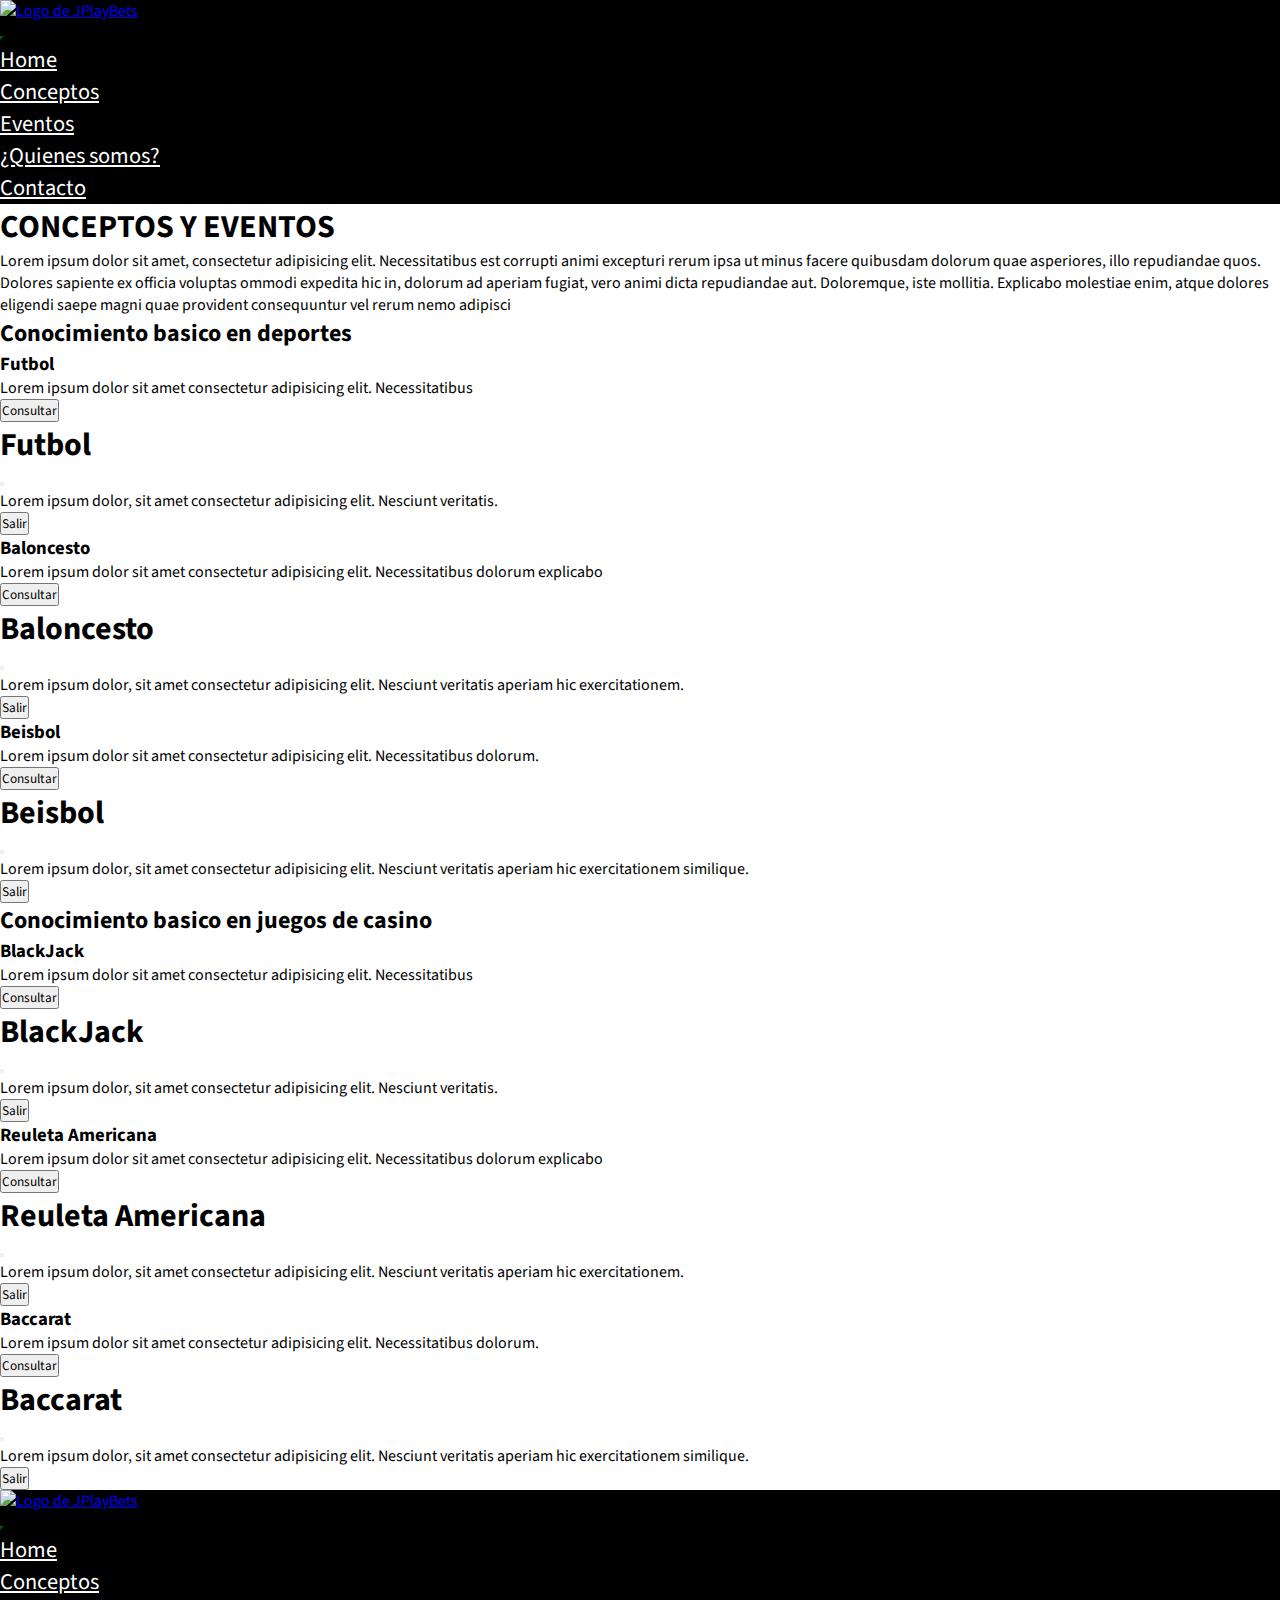
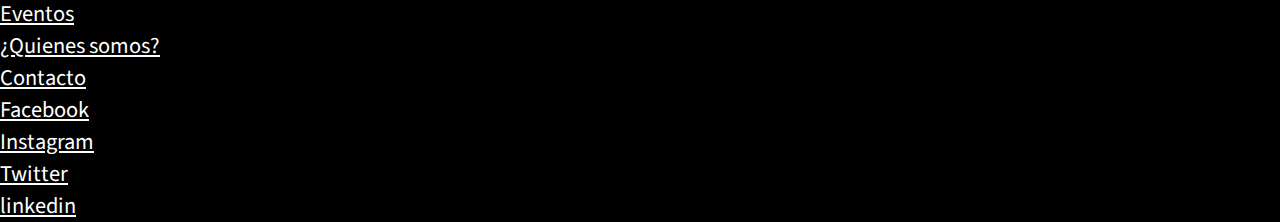
==== pages/conceptos_y_eventos.html @ e2687a81 "renombre conceptos (conceptos y eventos)" ====
<!DOCTYPE html>
<html lang="en">
    <head>
        <meta charset="UTF-8">
        <meta http-equiv="X-UA-Compatible" content="IE=edge">
        <meta name="viewport" content="width=device-width, initial-scale=1.0">
        <title>JPlayBets.co</title>
        <link rel="preconnect" href="https://fonts.googleapis.com">
        <link rel="preconnect" href="https://fonts.gstatic.com" crossorigin>
        <link href="https://fonts.googleapis.com/css2?family=Roboto:ital,wght@1,300&family=Source+Sans+Pro:ital@1&display=swap" rel="stylesheet">
        <script src="https://kit.fontawesome.com/f95e17dc74.js" crossorigin="anonymous"></script>
        <link rel="icon" type="img/png" sizes="32*32" href="/img/favicon.png">

        <!--BOOTSRAP-->
        <!-- CSS only -->
        <link href="https://cdn.jsdelivr.net/npm/bootstrap@5.2.2/dist/css/bootstrap.min.css" rel="stylesheet" integrity="sha384-Zenh87qX5JnK2Jl0vWa8Ck2rdkQ2Bzep5IDxbcnCeuOxjzrPF/et3URy9Bv1WTRi" crossorigin="anonymous">

        <!--CSS MAIN-->
        <link rel="stylesheet" href="../css/estilos.css">
    </head>
    <body>

        <header class="site_header">
            <nav class="navbar navbar-expand-lg">
                <div class="container-fluid">
                    <div class="div_header">
                        <a href="../index.html">
                        <img class="logo_header w-100 h-100" src="../img/logotipo.png" alt="Logo de JPlayBets">
                        </a>
                    </div>
                    <button class="navbar-toggler" type="button" data-bs-toggle="collapse" data-bs-target="#navbarNav" aria-controls="navbarNav" aria-expanded="false" aria-label="Toggle navigation">
                        <span class="navbar-toggler-icon"></span>
                    </button>
                    <div class="collapse navbar-collapse menu_header" id="navbarNav">
                        <ul class="navbar-nav submenu_header ms-auto">
                            <li class="nav-item option_header">
                                <a class="nav-link item_header" href="../index.html" target="">Home</a>
                            </li>
                            <li class="nav-item option_header">
                                <a class="nav-link item_header" href="./conceptos.html" target="">Conceptos</a>
                            </li>
                            <li class="nav-item option_header">
                                <a class="nav-link item_header" href="./eventos.html" target="">Eventos</a>
                            </li>
                            <li class="nav-item option_header">
                                <a class="nav-link item_header" href="./quienes_somos.html" target="">¿Quienes somos?</a>
                            </li >
                            <li class="nav-item option_header">
                                <a class="nav-link item_header" href="./contacto.html" target="">Contacto</a>
                            </li>
                        </ul>
                    </div>
                </div>
            </nav>
        </header>

        <main class="container_conceptos_main">
            <div class="content_tittle_conceptos">
                    <h1 class="tittle_conceptos_main">CONCEPTOS Y EVENTOS</h1>
                    <p class="content_p_main">
                        Lorem ipsum dolor sit amet, consectetur adipisicing elit. Necessitatibus est corrupti animi excepturi rerum ipsa ut minus facere quibusdam dolorum quae asperiores, illo repudiandae quos. Dolores sapiente ex officia voluptas ommodi expedita hic in, dolorum ad aperiam fugiat, vero animi dicta repudiandae aut. Doloremque, iste mollitia. Explicabo molestiae enim, atque dolores eligendi saepe magni quae provident consequuntur vel rerum nemo adipisci 
                    </p>
            </div>
            <div class="content_main">
                <section class="container_main">
                    <h2 class="mb-50 mt-50 tittle_eventos">Conocimiento basico en deportes</h2>
                    <article class="row article_main">
                            <div class="col-lg-4 col-md-12 col-sm-12">
                                <div class="card">
                                    <div class="card-details">
                                        <h3 class="text-tittle">Futbol</h3>
                                        <p class="text-body info_deporte">Lorem ipsum dolor sit amet consectetur adipisicing elit. Necessitatibus</p>
                                        <!-- Button trigger modal -->
                                        <button type="button" class="btn btn-danger card-button" data-bs-toggle="modal" data-bs-target="#staticBackdrop">Consultar</button>
                                    </div>
                                        <!-- Modal -->
                                    <div class="modal fade" id="staticBackdrop" data-bs-backdrop="static" data-bs-keyboard="false" tabindex="-1" aria-labelledby="staticBackdropLabel" aria-hidden="true">
                                        <div class="modal-dialog">
                                        <div class="modal-content">
                                            <div class="modal-header">
                                            <h1 class="modal-title fs-5" id="staticBackdropLabel">Futbol</h1>
                                            <button type="button" class="btn-close" data-bs-dismiss="modal" aria-label="Close"></button>
                                            </div>
                                            <div class="modal-body">
                                            <p>Lorem ipsum dolor, sit amet consectetur adipisicing elit. Nesciunt veritatis.</p>
                                            </div>
                                            <div class="modal-footer">
                                            <button type="button" class="btn btn-secondary" data-bs-dismiss="modal">Salir</button>
                                            </div>
                                        </div>
                                        </div>
                                    </div>
                                </div>
                            </div>
                            <div class="col-lg-4 col-md-6 col-sm-12">
                                <div class="card">
                                    <div class="card-details">
                                        <h3 class="text-tittle">Baloncesto</h3>
                                        <p class="text-body">Lorem ipsum dolor sit amet consectetur adipisicing elit. Necessitatibus dolorum explicabo</p>
                                        <!-- Button trigger modal -->
                                        <button type="button" class="btn btn-danger card-button" data-bs-toggle="modal" data-bs-target="#staticBackdrop">Consultar</button>
                                    </div>
                                        <!-- Modal -->
                                    <div class="modal fade" id="staticBackdrop" data-bs-backdrop="static" data-bs-keyboard="false" tabindex="-1" aria-labelledby="staticBackdropLabel" aria-hidden="true">
                                        <div class="modal-dialog">
                                        <div class="modal-content">
                                            <div class="modal-header">
                                            <h1 class="modal-title fs-5" id="staticBackdropLabel">Baloncesto</h1>
                                            <button type="button" class="btn-close" data-bs-dismiss="modal" aria-label="Close"></button>
                                            </div>
                                            <div class="modal-body">
                                            <p>Lorem ipsum dolor, sit amet consectetur adipisicing elit. Nesciunt veritatis aperiam hic exercitationem.</p>
                                            </div>
                                            <div class="modal-footer">
                                            <button type="button" class="btn btn-secondary" data-bs-dismiss="modal">Salir</button>
                                            </div>
                                        </div>
                                        </div>
                                    </div>
                                </div>
                            </div>
                            <div class="col-lg-4 col-md-6 col-sm-12">
                                <div class="card">
                                    <div class="card-details">
                                        <h3 class="text-tittle">Beisbol</h3>
                                        <p class="text-body">Lorem ipsum dolor sit amet consectetur adipisicing elit. Necessitatibus dolorum.</p>
                                        <!-- Button trigger modal -->
                                        <button type="button" class="btn btn-danger card-button" data-bs-toggle="modal" data-bs-target="#staticBackdrop">Consultar</button>
                                    </div>
                                        <!-- Modal -->
                                    <div class="modal fade" id="staticBackdrop" data-bs-backdrop="static" data-bs-keyboard="false" tabindex="-1" aria-labelledby="staticBackdropLabel" aria-hidden="true">
                                        <div class="modal-dialog">
                                        <div class="modal-content">
                                            <div class="modal-header">
                                            <h1 class="modal-title fs-5" id="staticBackdropLabel">Beisbol</h1>
                                            <button type="button" class="btn-close" data-bs-dismiss="modal" aria-label="Close"></button>
                                            </div>
                                            <div class="modal-body">
                                            <p>Lorem ipsum dolor, sit amet consectetur adipisicing elit. Nesciunt veritatis aperiam hic exercitationem similique.</p>
                                            </div>
                                            <div class="modal-footer">
                                            <button type="button" class="btn btn-secondary" data-bs-dismiss="modal">Salir</button>
                                            </div>
                                        </div>
                                        </div>
                                    </div>
                                </div>
                            </div>
                    </article>
                </section>
                <section class="container_main">
                    <h2 class="mb-50 mt-50 tittle_eventos">Conocimiento basico en juegos de casino</h2>
                    <article class="row article_main">
                        <div class="col-lg-4 col-md-12 col-sm-12">
                            <div class="card">
                                <div class="card-details">
                                    <h3 class="text-tittle">BlackJack</h3>
                                    <p class="text-body info_deporte">Lorem ipsum dolor sit amet consectetur adipisicing elit. Necessitatibus</p>
                                    <!-- Button trigger modal -->
                                    <button type="button" class="btn btn-danger card-button" data-bs-toggle="modal" data-bs-target="#staticBackdrop">Consultar</button>
                                </div>
                                    <!-- Modal -->
                                <div class="modal fade" id="staticBackdrop" data-bs-backdrop="static" data-bs-keyboard="false" tabindex="-1" aria-labelledby="staticBackdropLabel" aria-hidden="true">
                                    <div class="modal-dialog">
                                    <div class="modal-content">
                                        <div class="modal-header">
                                        <h1 class="modal-title fs-5" id="staticBackdropLabel">BlackJack</h1>
                                        <button type="button" class="btn-close" data-bs-dismiss="modal" aria-label="Close"></button>
                                        </div>
                                        <div class="modal-body">
                                        <p>Lorem ipsum dolor, sit amet consectetur adipisicing elit. Nesciunt veritatis.</p>
                                        </div>
                                        <div class="modal-footer">
                                        <button type="button" class="btn btn-secondary" data-bs-dismiss="modal">Salir</button>
                                        </div>
                                    </div>
                                    </div>
                                </div>
                            </div>
                        </div>
                        <div class="col-lg-4 col-md-6 col-sm-12">
                            <div class="card">
                                <div class="card-details">
                                    <h3 class="text-tittle">Reuleta Americana</h3>
                                    <p class="text-body">Lorem ipsum dolor sit amet consectetur adipisicing elit. Necessitatibus dolorum explicabo</p>
                                    <!-- Button trigger modal -->
                                    <button type="button" class="btn btn-danger card-button" data-bs-toggle="modal" data-bs-target="#staticBackdrop">Consultar</button>
                                </div>
                                    <!-- Modal -->
                                <div class="modal fade" id="staticBackdrop" data-bs-backdrop="static" data-bs-keyboard="false" tabindex="-1" aria-labelledby="staticBackdropLabel" aria-hidden="true">
                                    <div class="modal-dialog">
                                    <div class="modal-content">
                                        <div class="modal-header">
                                        <h1 class="modal-title fs-5" id="staticBackdropLabel">Reuleta Americana</h1>
                                        <button type="button" class="btn-close" data-bs-dismiss="modal" aria-label="Close"></button>
                                        </div>
                                        <div class="modal-body">
                                        <p>Lorem ipsum dolor, sit amet consectetur adipisicing elit. Nesciunt veritatis aperiam hic exercitationem.</p>
                                        </div>
                                        <div class="modal-footer">
                                        <button type="button" class="btn btn-secondary" data-bs-dismiss="modal">Salir</button>
                                        </div>
                                    </div>
                                    </div>
                                </div>
                            </div>
                        </div>
                        <div class="col-lg-4 col-md-6 col-sm-12">
                            <div class="card">
                                <div class="card-details">
                                    <h3 class="text-tittle">Baccarat</h3>
                                    <p class="text-body">Lorem ipsum dolor sit amet consectetur adipisicing elit. Necessitatibus dolorum.</p>
                                    <!-- Button trigger modal -->
                                    <button type="button" class="btn btn-danger card-button" data-bs-toggle="modal" data-bs-target="#staticBackdrop">Consultar</button>
                                </div>
                                    <!-- Modal -->
                                <div class="modal fade" id="staticBackdrop" data-bs-backdrop="static" data-bs-keyboard="false" tabindex="-1" aria-labelledby="staticBackdropLabel" aria-hidden="true">
                                    <div class="modal-dialog">
                                    <div class="modal-content">
                                        <div class="modal-header">
                                        <h1 class="modal-title fs-5" id="staticBackdropLabel">Baccarat</h1>
                                        <button type="button" class="btn-close" data-bs-dismiss="modal" aria-label="Close"></button>
                                        </div>
                                        <div class="modal-body">
                                        <p>Lorem ipsum dolor, sit amet consectetur adipisicing elit. Nesciunt veritatis aperiam hic exercitationem similique.</p>
                                        </div>
                                        <div class="modal-footer">
                                        <button type="button" class="btn btn-secondary" data-bs-dismiss="modal">Salir</button>
                                        </div>
                                    </div>
                                    </div>
                                </div>
                            </div>
                        </div>
                    </article>
                </section>
            </div>
        </main>

        <footer class="footer_site">
            <nav class="navbar navbar-expand-lg">
                <div class="container-fluid">
                    <div class="div_header">
                        <a href="index.html">
                        <img class="logo_header w-100 h-100" src="../img/logotipo.png" alt="Logo de JPlayBets">
                        </a>
                    </div>
                    <button class="navbar-toggler" type="button" data-bs-toggle="collapse" data-bs-target="#navbarNav" aria-controls="navbarNav" aria-expanded="false" aria-label="Toggle navigation">
                        <span class="navbar-toggler-icon"></span>
                    </button>
                    <div class="collapse navbar-collapse menu_footer" id="navbarNav">
                        <ul class="navbar-nav submenu_footer ms-auto">
                            <li class="nav-item option_footer">
                                <a class="nav-link item_footer" href="/index.html" target="_blank">Home</a>
                            </li>
                            <li class="nav-item option_footer">
                                <a class="nav-link item_footer" href="./pages/conceptos.html" target="_blank">Conceptos</a>
                            </li>
                            <li class="nav-item option_footer">
                                <a class="nav-link item_footer" href="./pages/eventos.html" target="_blank">Eventos</a>
                            </li>
                            <li class="nav-item option_footer">
                                <a class="nav-link item_footer" href="./pages/quienes_somos.html" target="_blank">¿Quienes somos?</a>
                            </li >
                            <li class="nav-item option_footer">
                                <a class="nav-link item_footer" href="./pages/contacto.html" target="_blank">Contacto</a>
                            </li>
                        </ul>
                    </div>
                    <div class="collapse navbar-collapse menu_footer" id="navbarNav">
                        <ul class="navbar-nav submenu_footer ms-auto">
                            <li class="nav-item option_footer">
                                <a class="item_footer" href="https://es-la.facebook.com/" target="_blank"><i class="fa-brands fa-square-facebook"></i>Facebook</a>
                            </li>
                            <li class="nav-item option_footer">
                                <a class="item_footer" href="https://www.instagram.com/" target="_blank"><i class="fa-brands fa-square-instagram"></i>Instagram</a>
                            </li>
                            <li class="nav-item option_footer">
                                <a class="item_footer" href="https://twitter.com/" target="_blank"><i class="fa-brands fa-square-twitter"></i>Twitter</a>
                            </li>
                            <li class="nav-item option_footer">
                                <a class="item_footer" href="https://www.linkedin.com/" target="_blank"><i class="fa-brands fa-linkedin"></i>linkedin</a></li>
                            </li >
                        </ul>
                    </div>
                </div>
            </nav>
        </footer>
        <!-- BOOTSRAP JS -->
        <script src="https://cdn.jsdelivr.net/npm/bootstrap@5.2.2/dist/js/bootstrap.bundle.min.js" integrity="sha384-OERcA2EqjJCMA+/3y+gxIOqMEjwtxJY7qPCqsdltbNJuaOe923+mo//f6V8Qbsw3" crossorigin="anonymous"></script>
    </body>
</html>
---- css/estilos.css ----
* {
  margin: 0;
  padding: 0;
  font-family: "Source Sans Pro", sans-serif;
}

html {
  overflow-x: hidden;
}

.site_header {
  background-color: #000000;
  width: 100%;
}
.site_header .logo_header {
  display: flex;
  height: 50%;
}
.site_header .item_header {
  color: white;
  margin-right: 20px;
  font-size: 140%;
}
.site_header .menu_header .option_header:hover .item_header {
  background-color: rgba(12, 206, 5, 0.904);
  border-radius: 5px;
  color: black;
}
.site_header .navbar-toggler {
  background-color: rgb(2, 90, 2);
  border-color: rgb(2, 90, 2);
}

#main_home {
  background-color: #000000;
  justify-items: auto;
  display: flex;
  justify-items: center;
}
#main_home .container_home {
  height: 100vh;
  width: 50%;
}
#main_home .container_home h1 {
  font-size: 60px;
  text-align: center;
  margin-top: 50px;
  color: rgb(2, 90, 2);
}
#main_home .container_home .admiracion_h1 {
  color: red;
}
#main_home .container_home p {
  color: rgb(255, 255, 255);
  margin: 50px 50px;
  text-align: justify;
  font-size: 20px;
  font-family: "Source Sans Pro", sans-serif;
}
#main_home .container_home a {
  text-decoration: none;
  border-radius: 20px;
  border: 2px solid rgba(12, 206, 5, 0.904);
  padding: 30px;
  color: rgb(255, 255, 255);
  display: inline-block;
  margin-top: 50px;
}
#main_home .container_home .botton_home {
  text-align: center;
}
#main_home .container_img_home {
  width: 100vh;
  max-width: 1000px;
  min-width: 320px;
}
#main_home .container_img_home .img_home {
  display: flex;
  width: 100%;
  margin-top: 50px;
  margin-right: 50px;
}

.footer_site {
  background-color: #000000;
  width: 100%;
}
.footer_site .logo_header {
  display: flex;
  height: 50%;
}
.footer_site .item_footer {
  color: white;
  margin-right: 20px;
  font-size: 140%;
}
.footer_site .menu_footer .option_footer:hover .item_footer {
  background-color: rgba(12, 206, 5, 0.904);
  border-radius: 5px;
  color: black;
}
.footer_site .navbar-toggler {
  background-color: rgb(2, 90, 2);
  border-color: rgb(2, 90, 2);
}

* {
  margin: 0;
  padding: 0;
  font-family: "Source Sans Pro", sans-serif;
}

.site_header {
  background-color: #000000;
  width: 100%;
}
.site_header .logo_header {
  display: flex;
  height: 50%;
}
.site_header .item_header {
  color: white;
  margin-right: 20px;
  font-size: 140%;
}
.site_header .menu_header .option_header:hover .item_header {
  background-color: rgba(12, 206, 5, 0.904);
  border-radius: 5px;
  color: black;
}
.site_header .navbar-toggler {
  background-color: rgb(2, 90, 2);
  border-color: rgb(2, 90, 2);
}

.footer_site {
  background-color: #000000;
  width: 100%;
}
.footer_site .logo_header {
  display: flex;
  height: 50%;
}
.footer_site .item_footer {
  color: white;
  margin-right: 20px;
  font-size: 140%;
}
.footer_site .menu_footer .option_footer:hover .item_footer {
  background-color: rgba(12, 206, 5, 0.904);
  border-radius: 5px;
  color: black;
}
.footer_site .navbar-toggler {
  background-color: rgb(2, 90, 2);
  border-color: rgb(2, 90, 2);
}

/*# sourceMappingURL=estilos.css.map */
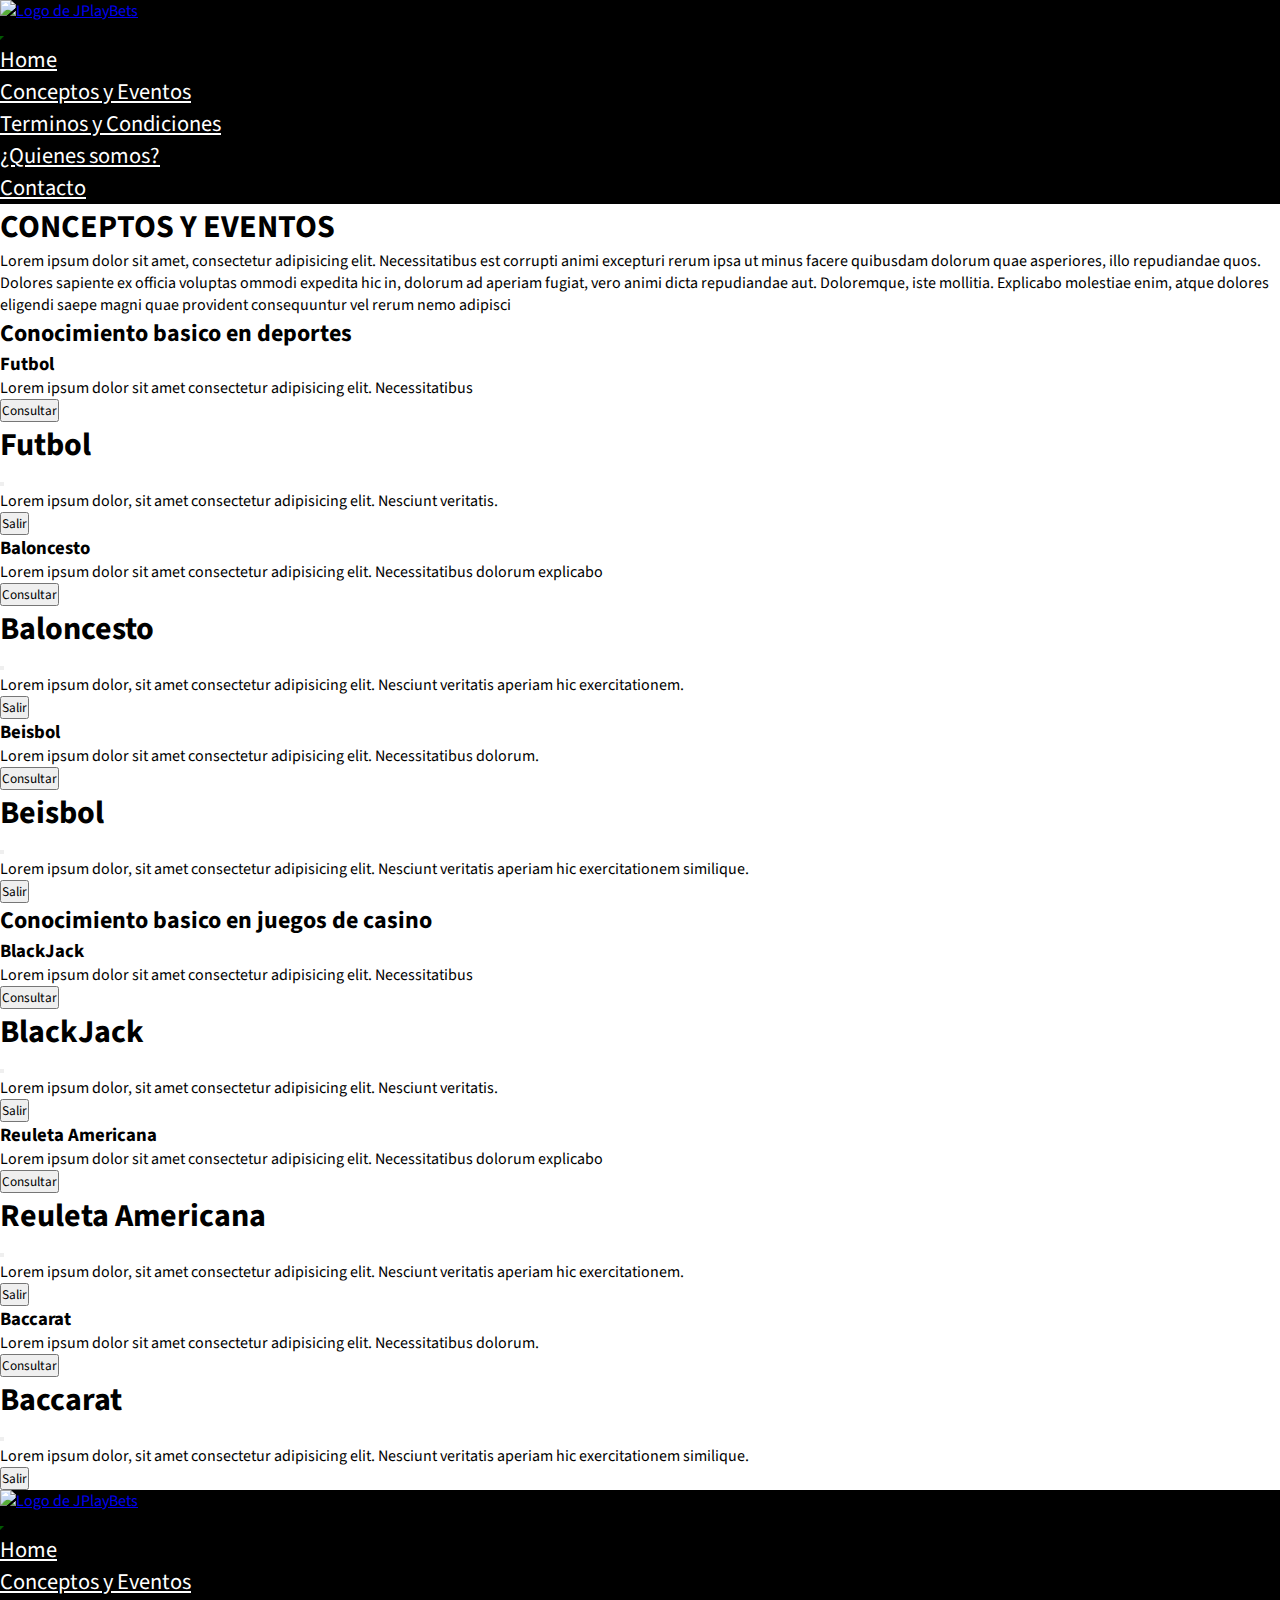
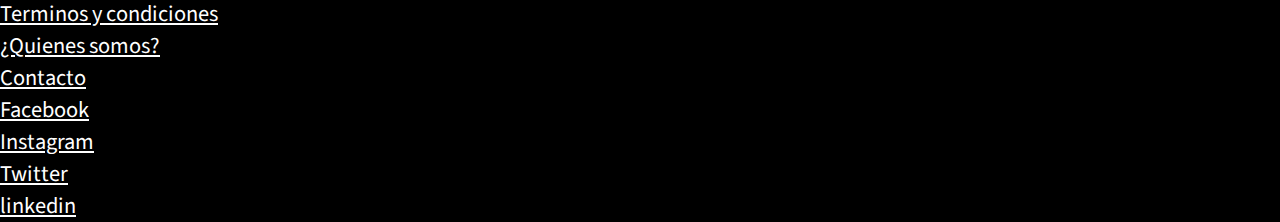
==== commit 0165d07f: "enrutamiento final de paginas" ====
--- a/pages/conceptos_y_eventos.html
+++ b/pages/conceptos_y_eventos.html
@@ -37,10 +37,10 @@
                                 <a class="nav-link item_header" href="../index.html" target="">Home</a>
                             </li>
                             <li class="nav-item option_header">
-                                <a class="nav-link item_header" href="./conceptos.html" target="">Conceptos</a>
-                            </li>
-                            <li class="nav-item option_header">
-                                <a class="nav-link item_header" href="./eventos.html" target="">Eventos</a>
+                                <a class="nav-link item_header" href="/conceptos_y_eventos.html" target="">Conceptos y Eventos</a>
+                            </li>
+                            <li class="nav-item option_header">
+                                <a class="nav-link item_header" href="./tyc.html" target="">Terminos y Condiciones</a>
                             </li>
                             <li class="nav-item option_header">
                                 <a class="nav-link item_header" href="./quienes_somos.html" target="">¿Quienes somos?</a>
@@ -241,7 +241,7 @@
             <nav class="navbar navbar-expand-lg">
                 <div class="container-fluid">
                     <div class="div_header">
-                        <a href="index.html">
+                        <a href="../index.html">
                         <img class="logo_header w-100 h-100" src="../img/logotipo.png" alt="Logo de JPlayBets">
                         </a>
                     </div>
@@ -251,19 +251,19 @@
                     <div class="collapse navbar-collapse menu_footer" id="navbarNav">
                         <ul class="navbar-nav submenu_footer ms-auto">
                             <li class="nav-item option_footer">
-                                <a class="nav-link item_footer" href="/index.html" target="_blank">Home</a>
-                            </li>
-                            <li class="nav-item option_footer">
-                                <a class="nav-link item_footer" href="./pages/conceptos.html" target="_blank">Conceptos</a>
-                            </li>
-                            <li class="nav-item option_footer">
-                                <a class="nav-link item_footer" href="./pages/eventos.html" target="_blank">Eventos</a>
-                            </li>
-                            <li class="nav-item option_footer">
-                                <a class="nav-link item_footer" href="./pages/quienes_somos.html" target="_blank">¿Quienes somos?</a>
+                                <a class="nav-link item_footer" href="../index.html" target="_blank">Home</a>
+                            </li>
+                            <li class="nav-item option_footer">
+                                <a class="nav-link item_footer" href="/conceptos_y_eventos.html" target="_blank">Conceptos y Eventos</a>
+                            </li>
+                            <li class="nav-item option_footer">
+                                <a class="nav-link item_footer" href="./tyc.html" target="_blank">Terminos y condiciones</a>
+                            </li>
+                            <li class="nav-item option_footer">
+                                <a class="nav-link item_footer" href="./quienes_somos.html" target="_blank">¿Quienes somos?</a>
                             </li >
                             <li class="nav-item option_footer">
-                                <a class="nav-link item_footer" href="./pages/contacto.html" target="_blank">Contacto</a>
+                                <a class="nav-link item_footer" href="./contacto.html" target="_blank">Contacto</a>
                             </li>
                         </ul>
                     </div>
